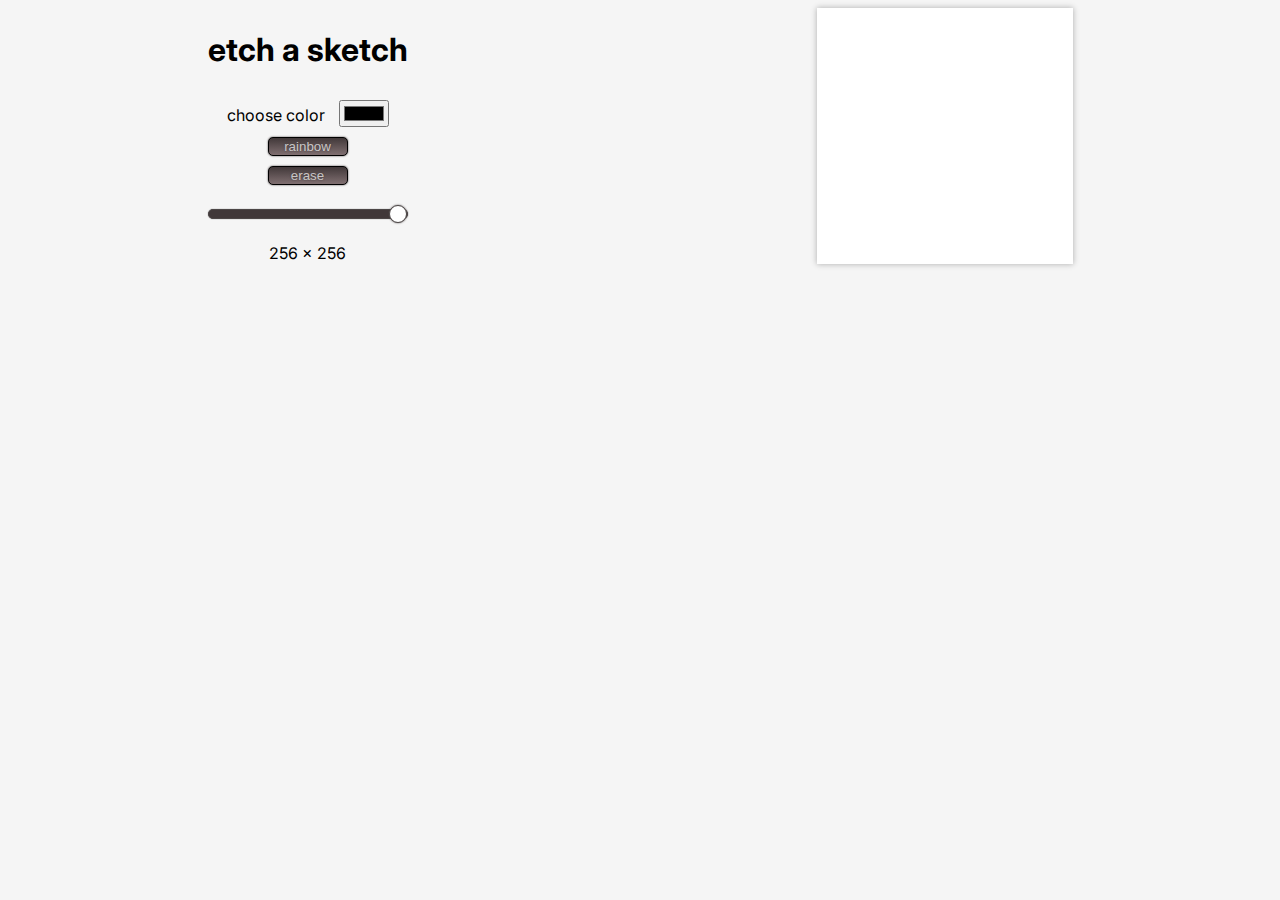
==== index.html @ e2df7f17 "Fix github pages from opening README.md instead of index.html" ====
<!DOCTYPE html>
<html lang="en">
<head>
  <meta charset="UTF-8">
  <meta name="viewport" content="width=device-width, initial-scale=1.0">
  <title>Etch-a-Sketch</title>
  <link rel="stylesheet" href="media/styles.css">
  <link rel="preconnect" href="https://fonts.googleapis.com">
  <link rel="preconnect" href="https://fonts.gstatic.com" crossorigin>
  <link href="https://fonts.googleapis.com/css2?family=Belanosima&family=Inter:wght@100;200;300;400;500;600;700;800;900&display=swap" rel="stylesheet">
  <script type="text/javascript" src="script.js"></script>
</head>
<body>
  <div class="page-container">
    <div class="grid-controller">
      <h1>etch a sketch</h1>
      <div class="color-picker-container">
        <label for="color-picker">choose color</label>
        <input type="color" id="color-picker" placeholder="color picker" name="color-picker">
      </div>
      <button id="rainbow-mode-btn" type="button">rainbow</button>
      <button id="erase-btn">erase</button>
      <input type="range" id="grid-drag-controller" name="grid-drag-controller" min="16" max="256" step="16" value="256">
      <label id="label-controller" for="grid-drag-controller">256 x 256</label>
    </div>
    <div class="grid-container"></div>
  </div>
</body>
</html>
---- media/styles.css ----
body {
    font-family: "Inter", sans-serif;
    background-color: #F5F5F5;
}

h1  {
    -webkit-touch-callout: none;
    -webkit-user-select: none;
    -khtml-user-select: none;
    -moz-user-select: none;
    -ms-user-select: none;
    user-select: none;
}

.page-container {
    display: flex;
    flex-direction: row;
    flex-wrap: wrap;
    justify-content: space-around;
    align-items: center;
    gap: 10px;
}

.grid-container {
    display: flex;
    height: 256px;
    width: 256px;
    flex-wrap: wrap;
    box-shadow: 0 0 6px rgba(0, 0, 0, .3);
    cursor: default;
    -moz-user-select: none;
    -khtml-user-select: none;
    -webkit-user-select: none;
    user-select: none;
    background-color: white;
}

.grid-controller {
    display: flex;
    flex-direction: column;
    align-items: center;
    justify-content: center;
    gap: 10px;
    margin: 0px 0;
}

.color-picker-container > * {
    margin: 0 5px;
}

#color-picker {
    cursor: pointer;
}

button {
    width: 80px;
    background-image: linear-gradient(#413839, #806f71);
    border: 1px solid black;
    border-radius: 5px;
    color: rgba(255, 255, 255, .7);
    text-shadow: 0 0 2px #413839;
    box-shadow: 0 0 2px #413839;
    animation: all 200ms ease-out;
}

button:hover {
    cursor: pointer;
    width: 75px;
    font-size: 12px;
    color: rgba(255, 255, 255, .8);
}

input[type=range] {
    height: 38px;
    -webkit-appearance: none;
    width: 100%;
    margin: 0px;
    background-color: #F5F5F5;
}
input[type=range]:focus {
    outline: none;
}
input[type=range]::-webkit-slider-runnable-track {
    width: 100%;
    height: 10px;
    cursor: pointer;
    box-shadow: 0px 0px 1px #4C4646;
    background: #413839;
    border-radius: 50px;
    border: 1px solid #4C4646;
}
input[type=range]::-webkit-slider-thumb {
    box-shadow: 0px 0px 2px #4C4646;
    border: 1.5px solid #4C4646;
    height: 18px;
    width: 18px;
    border-radius: 50px;
    background: #FFFFFF;
    cursor: pointer;
    -webkit-appearance: none;
    margin-top: -5px;
}
input[type=range]:focus::-webkit-slider-runnable-track {
    background: #413839;
}
input[type=range]::-moz-range-track {
    width: 100%;
    height: 10px;
    cursor: pointer;
    box-shadow: 0px 0px 1px #4C4646;
    background: #413839;
    border-radius: 50px;
    border: 1px solid #4C4646;
}
input[type=range]::-moz-range-thumb {
    box-shadow: 0px 0px 2px #4C4646;
    border: 1.5px solid #4C4646;
    height: 18px;
    width: 18px;
    border-radius: 50px;
    background: #FFFFFF;
    cursor: pointer;
}
input[type=range]::-ms-track {
    width: 100%;
    height: 10px;
    cursor: pointer;
    background: transparent;
    border-color: transparent;
    color: transparent;
}
input[type=range]::-ms-fill-lower {
    background: #413839;
    border: 1px solid #4C4646;
    border-radius: 100px;
    box-shadow: 0px 0px 1px #4C4646;
}
input[type=range]::-ms-fill-upper {
    background: #413839;
    border: 1px solid #4C4646;
    border-radius: 100px;
    box-shadow: 0px 0px 1px #4C4646;
}
input[type=range]::-ms-thumb {
    margin-top: 1px;
    box-shadow: 0px 0px 2px #4C4646;
    border: 1.5px solid #4C4646;
    height: 18px;
    width: 18px;
    border-radius: 50px;
    background: #FFFFFF;
    cursor: pointer;
}
input[type=range]:focus::-ms-fill-lower {
    background: #413839;
}
input[type=range]:focus::-ms-fill-upper {
    background: #413839;
}
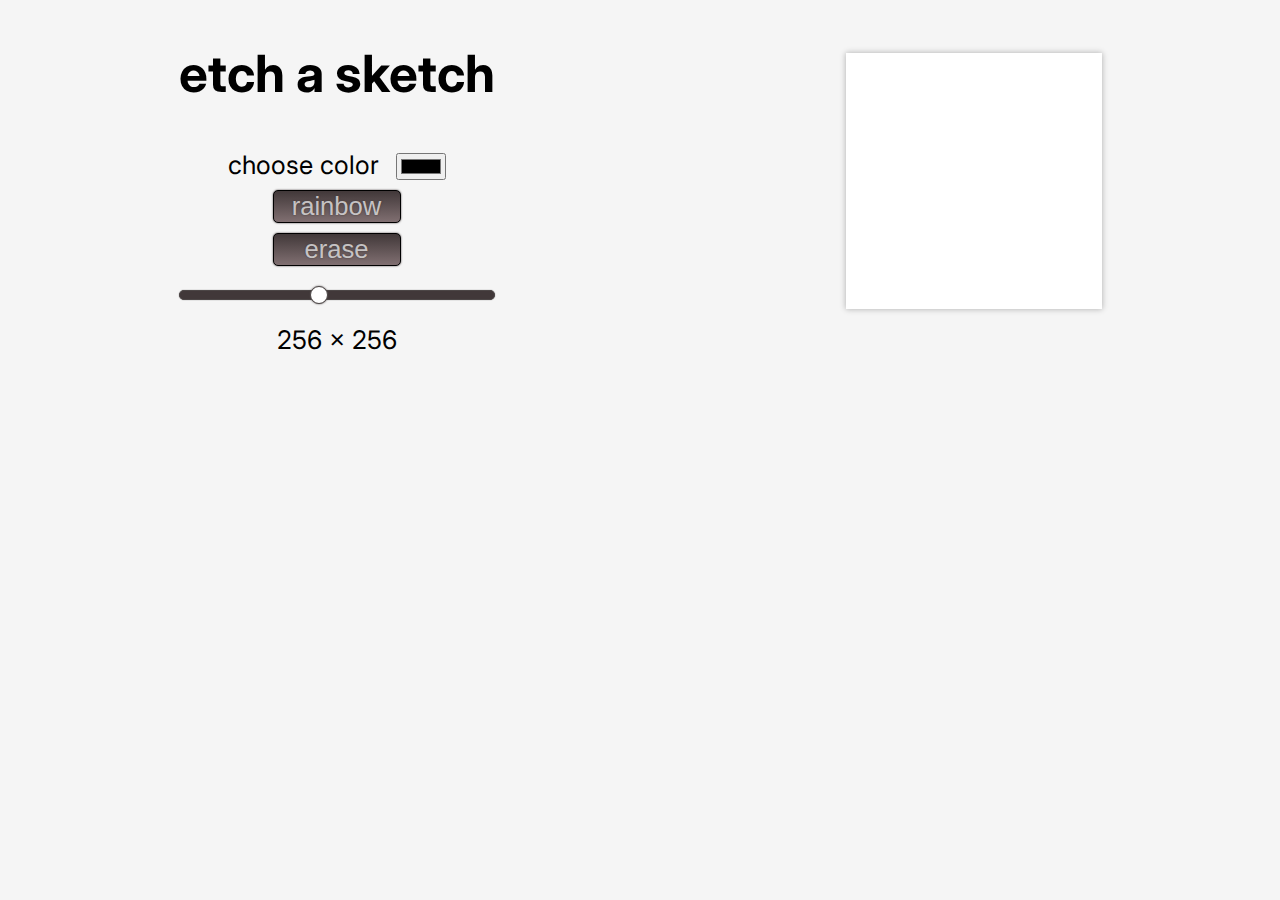
==== commit 265aecdd: "Fix viewport on sizing and extend gridContainer length up to 560px" ====
--- a/index.html
+++ b/index.html
@@ -20,7 +20,7 @@
       </div>
       <button id="rainbow-mode-btn" type="button">rainbow</button>
       <button id="erase-btn">erase</button>
-      <input type="range" id="grid-drag-controller" name="grid-drag-controller" min="16" max="256" step="16" value="256">
+      <input type="range" id="grid-drag-controller" name="grid-drag-controller" min="16" max="560" step="16" value="256">
       <label id="label-controller" for="grid-drag-controller">256 x 256</label>
     </div>
     <div class="grid-container"></div>
--- a/media/styles.css
+++ b/media/styles.css
@@ -19,6 +19,7 @@
     justify-content: space-around;
     align-items: center;
     gap: 10px;
+    font-size: 2vw;
 }
 
 .grid-container {
@@ -53,7 +54,7 @@
 }
 
 button {
-    width: 80px;
+    width: 10vw;
     background-image: linear-gradient(#413839, #806f71);
     border: 1px solid black;
     border-radius: 5px;
@@ -61,12 +62,13 @@
     text-shadow: 0 0 2px #413839;
     box-shadow: 0 0 2px #413839;
     animation: all 200ms ease-out;
+    font-size: 2vw;
 }
 
 button:hover {
     cursor: pointer;
-    width: 75px;
-    font-size: 12px;
+    width: 9vw;
+    font-size: 1.8vw;
     color: rgba(255, 255, 255, .8);
 }
 
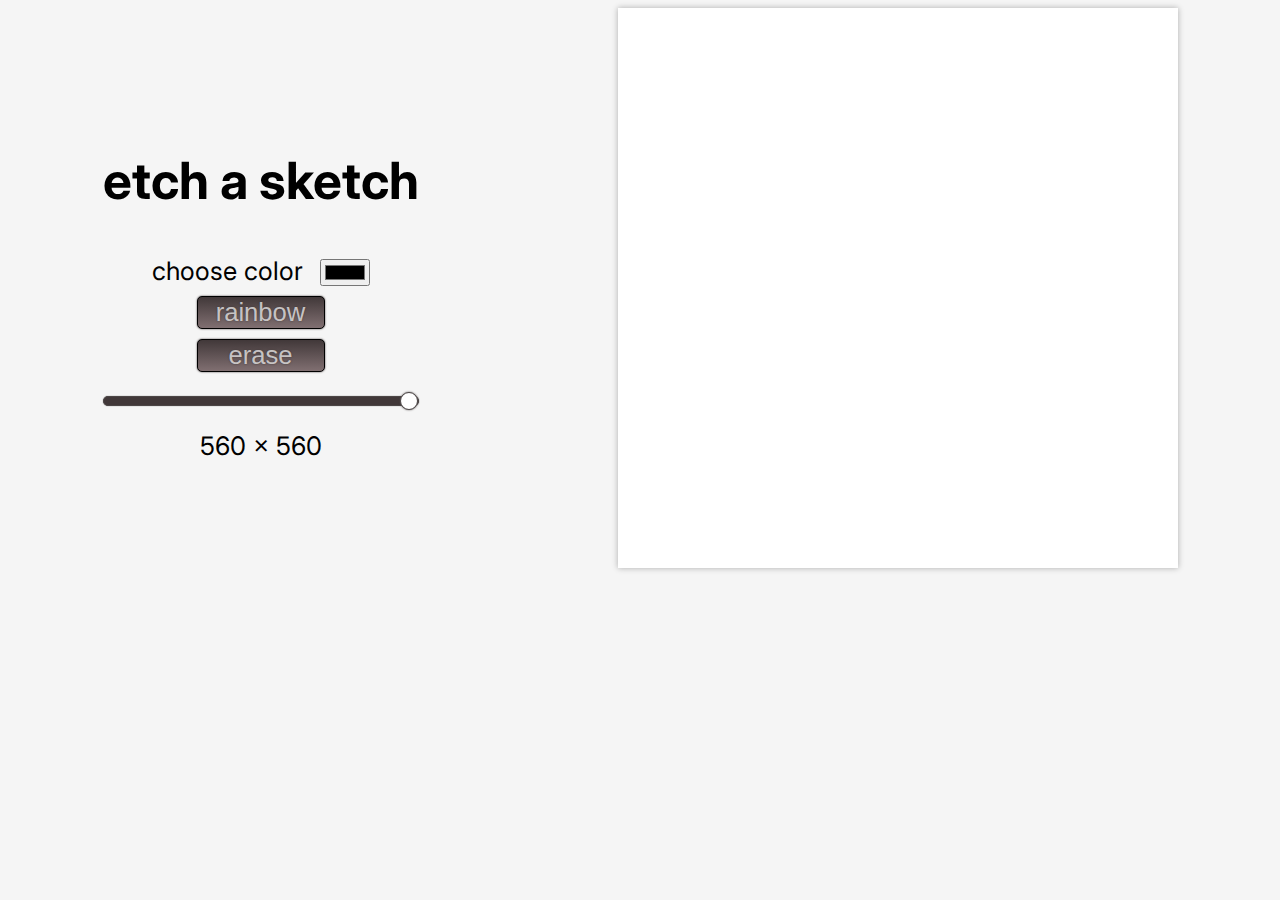
==== commit d08ba75f: "Change default gridContainer proportions to 560 x 560" ====
--- a/index.html
+++ b/index.html
@@ -20,8 +20,8 @@
       </div>
       <button id="rainbow-mode-btn" type="button">rainbow</button>
       <button id="erase-btn">erase</button>
-      <input type="range" id="grid-drag-controller" name="grid-drag-controller" min="16" max="560" step="16" value="256">
-      <label id="label-controller" for="grid-drag-controller">256 x 256</label>
+      <input type="range" id="grid-drag-controller" name="grid-drag-controller" min="16" max="560" step="16" value="560">
+      <label id="label-controller" for="grid-drag-controller">560 x 560</label>
     </div>
     <div class="grid-container"></div>
   </div>
--- a/media/styles.css
+++ b/media/styles.css
@@ -24,8 +24,8 @@
 
 .grid-container {
     display: flex;
-    height: 256px;
-    width: 256px;
+    height: 560px;
+    width: 560px;
     flex-wrap: wrap;
     box-shadow: 0 0 6px rgba(0, 0, 0, .3);
     cursor: default;
